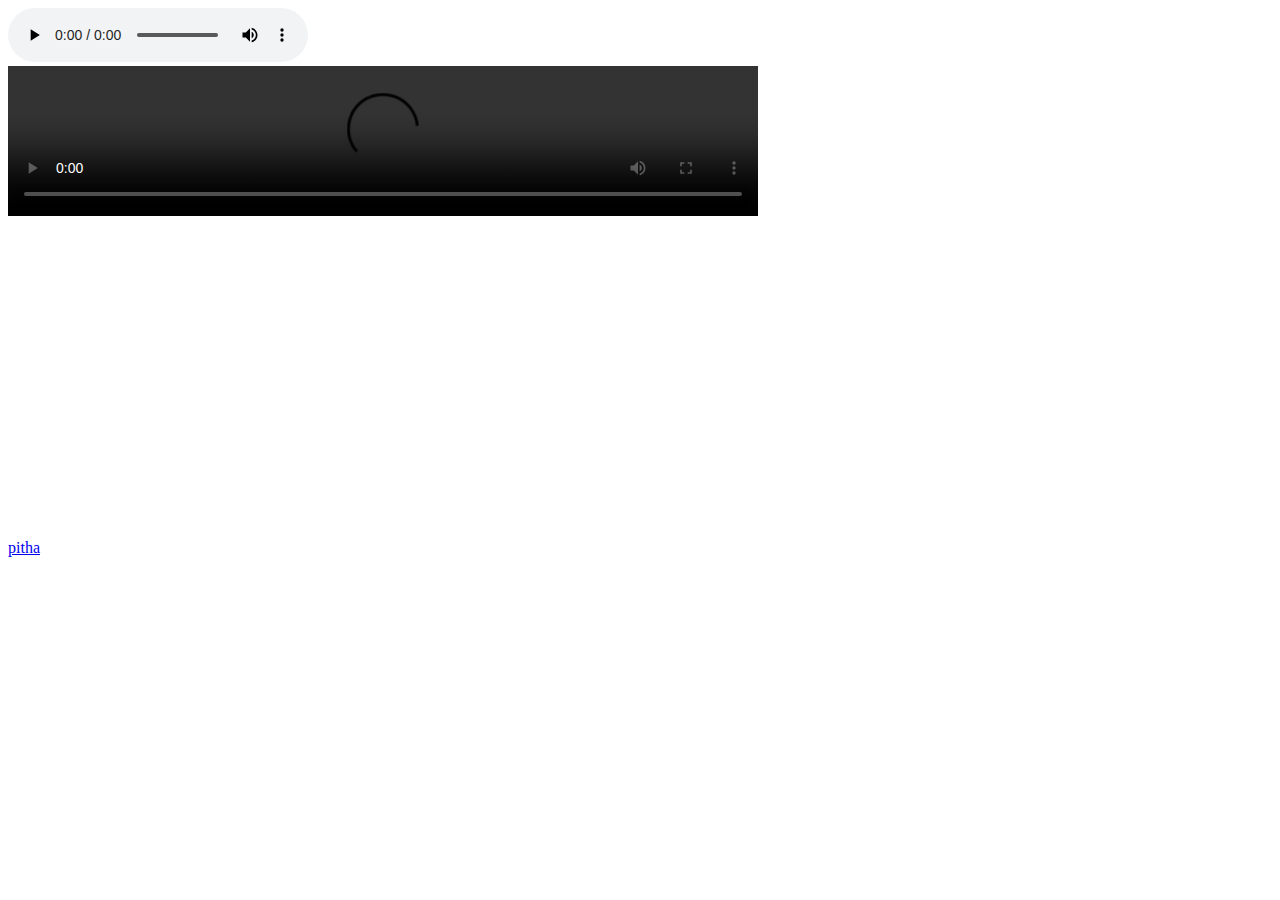
==== index.html @ fb5c524f "Pitah Formh" ====
<!DOCTYPE html>
<html lang="en">
<head>
    <meta charset="UTF-8">
    <meta http-equiv="X-UA-Compatible" content="IE=edge">
    <meta name="viewport" content="width=device-width, initial-scale=1.0">
    <title>Document</title>
</head>
<body>
    <audio src="Goat-Baby-Bah-A-www.fesliyanstudios.com.mp3" controls></audio><br>
    <video src="video.mp4" width="750px" controls></video>    
    <br>

    <iframe width="750" height="315" src="https://www.youtube.com/embed/KjqOiV3-kZs" title="YouTube video player" frameborder="0" allow="accelerometer; autoplay; clipboard-write; encrypted-media; gyroscope; picture-in-picture; web-share" allowfullscreen></iframe>
   
    <br>
    <a href="pitha form.html">pitha</a>

    



</body>
</html>
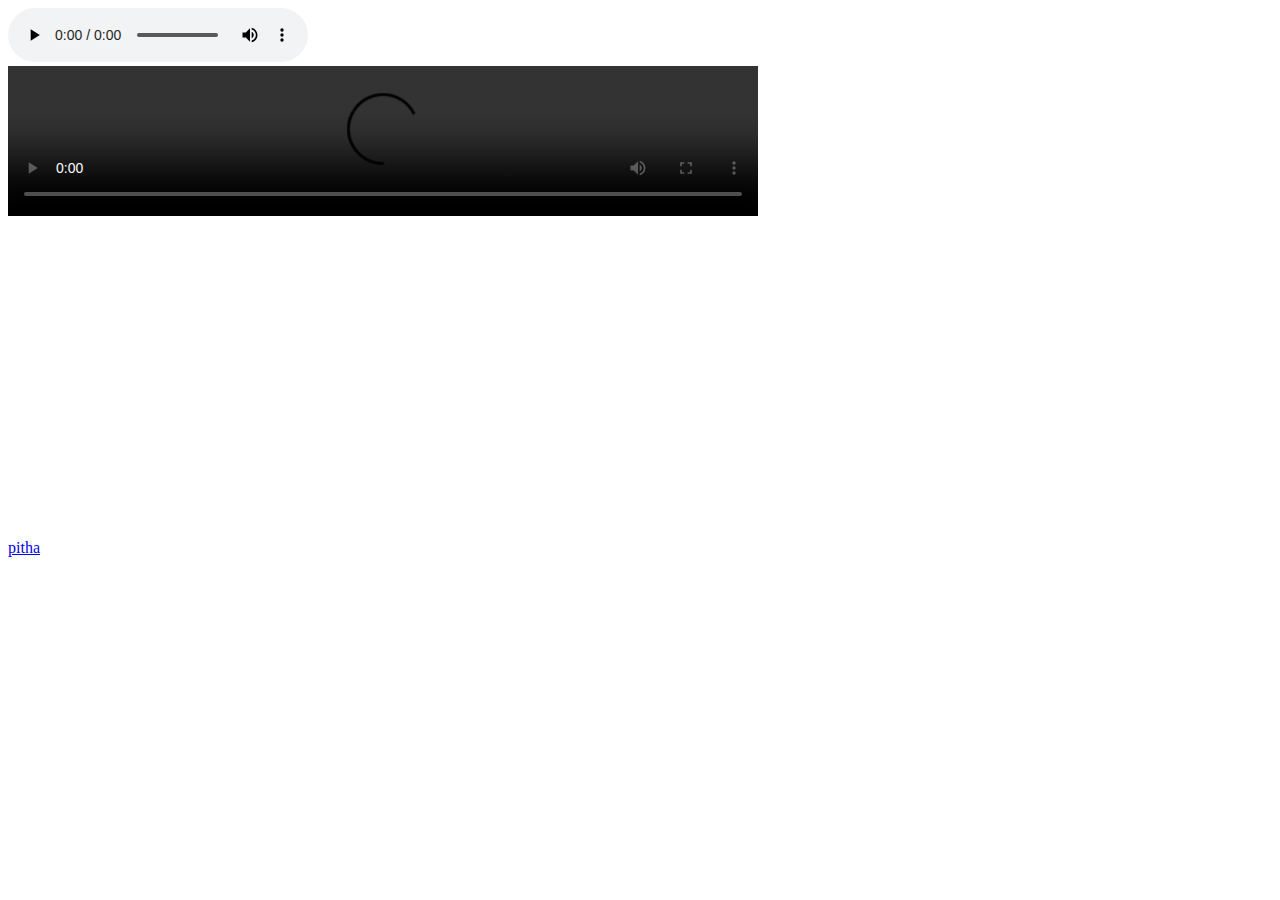
==== commit 5fcb209d: "added table.html link" ====
--- a/index.html
+++ b/index.html
@@ -14,9 +14,10 @@
     <iframe width="750" height="315" src="https://www.youtube.com/embed/KjqOiV3-kZs" title="YouTube video player" frameborder="0" allow="accelerometer; autoplay; clipboard-write; encrypted-media; gyroscope; picture-in-picture; web-share" allowfullscreen></iframe>
    
     <br>
-    <a href="pitha form.html">pitha</a>
+    <a href="pitha form.html">pitha</a><br>
+    <a href="table.html"></a>
 
-    
+
 
 
 
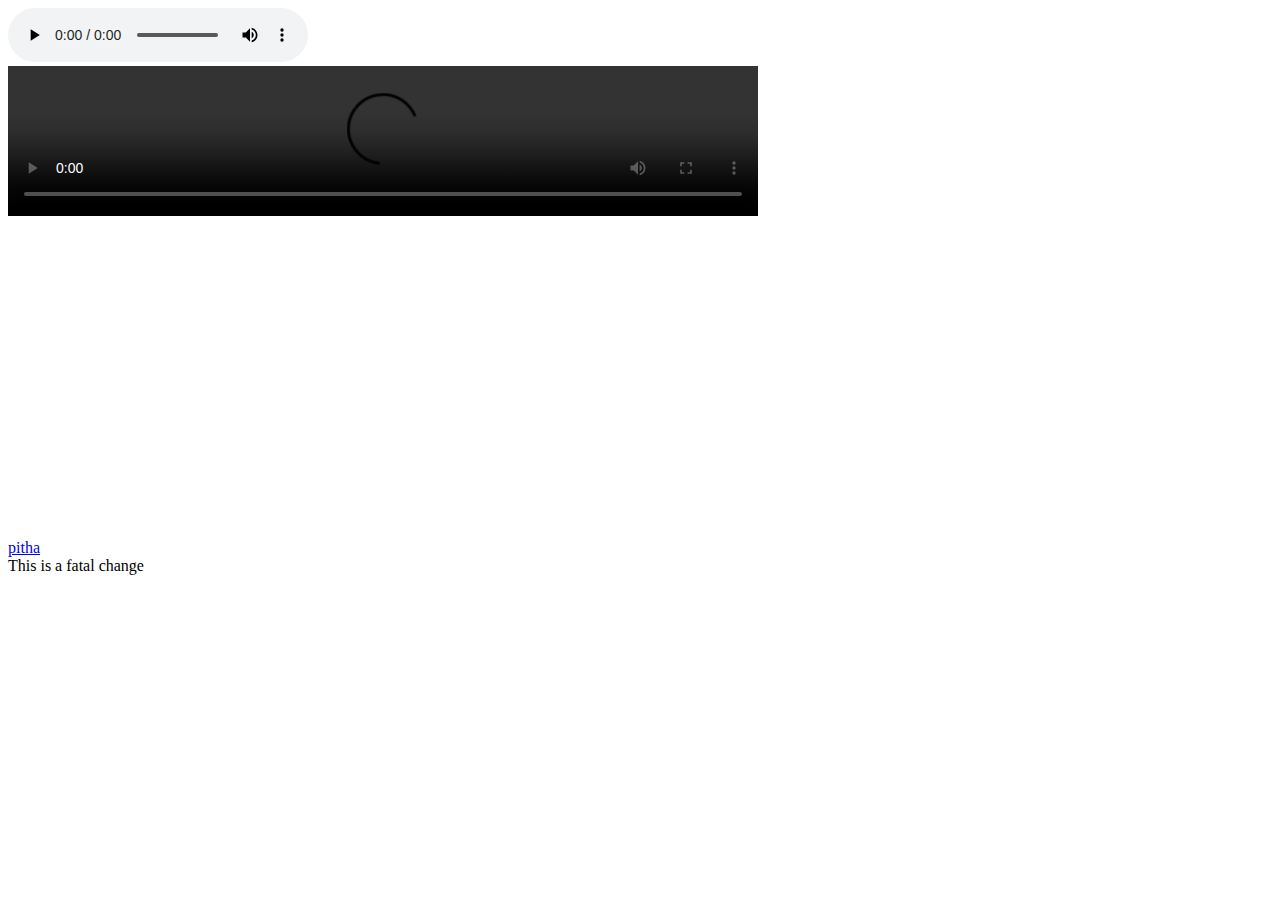
==== commit e9c1f183: "changes" ====
--- a/index.html
+++ b/index.html
@@ -19,6 +19,7 @@
 
 
 
+This is a fatal change
 
 
 </body>
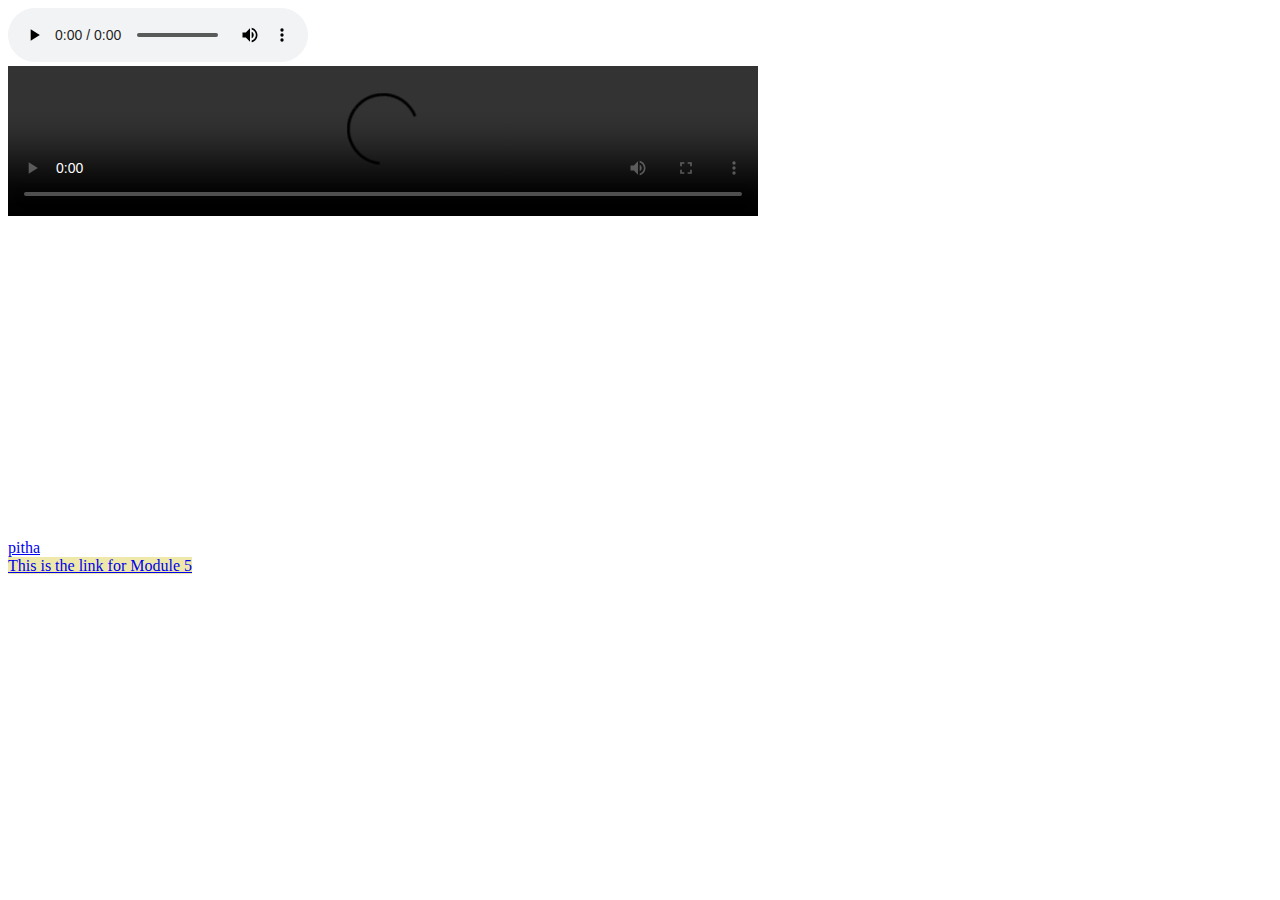
==== commit f273c4dd: "Module5 link added" ====
--- a/index.html
+++ b/index.html
@@ -19,7 +19,7 @@
 
 
 
-This is a fatal change
+<a style="background: palegoldenrod;" href="developer/index.html">This is the link for Module 5</a>
 
 
 </body>
